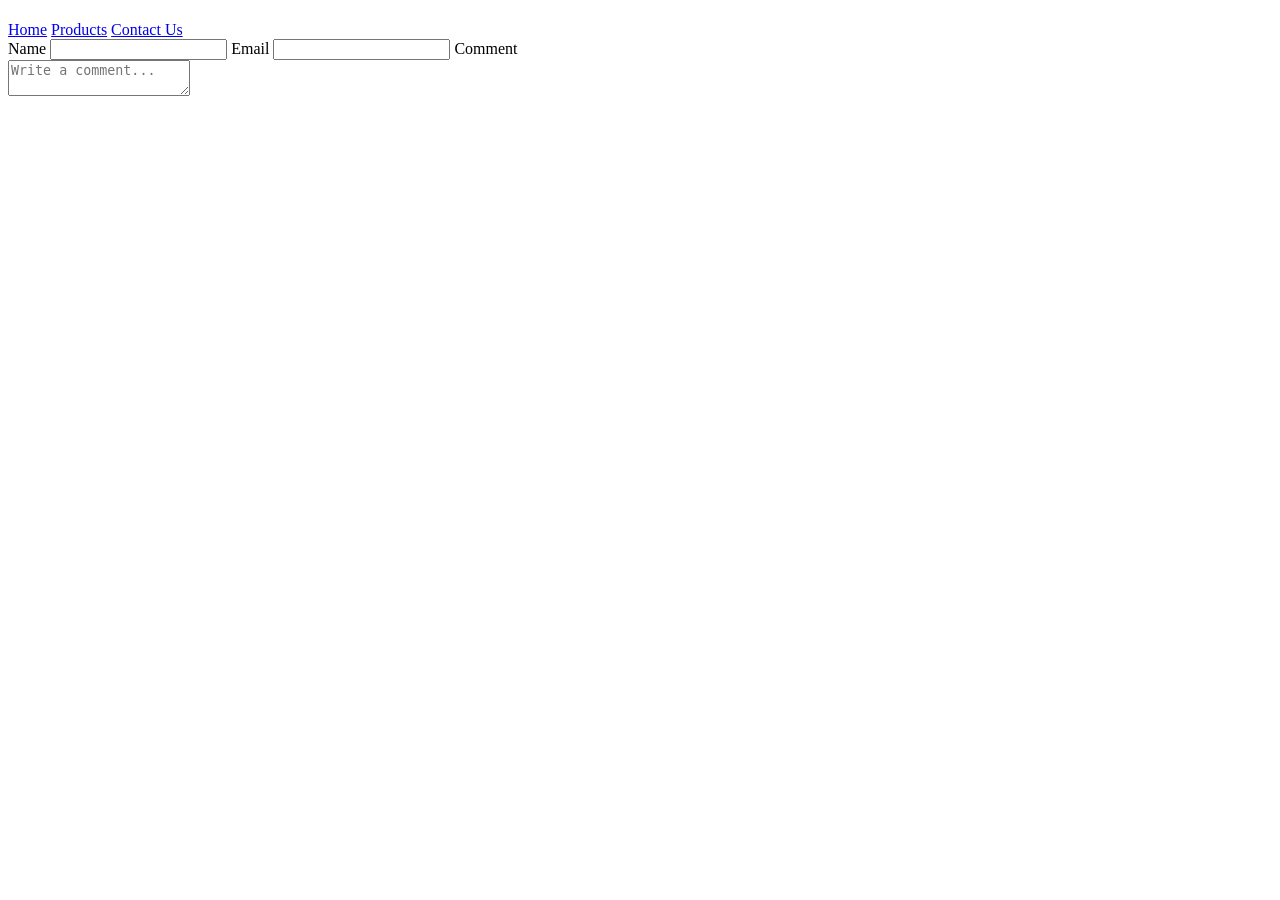
==== contact.html @ 01034f0b "first commit" ====
<!DOCTYPE html>
<html lang="en">
<head>
    <meta charset="UTF-8">
    <meta name="viewport" content="width=device-width, initial-scale=1.0">
    <title>Contact</title>
</head>
<body>
    <h1></h1>
    <nav>
        <a href="index.html">Home</a>
        <a href="products.html">Products</a>
        <a href="contact.html">Contact Us</a>
    </nav>
    <form>
        <label for="name">Name</label>
        <input type="text" name="name" id="name" required>

        <label for="email">Email</label>
        <input type="email" name="email" id="email" required>

        <label for="comment">Comment</label>
        <br>
        <textarea name="comment" id="comment" placeholder="Write a comment..."></textarea>
    </form>
</body>
</html>
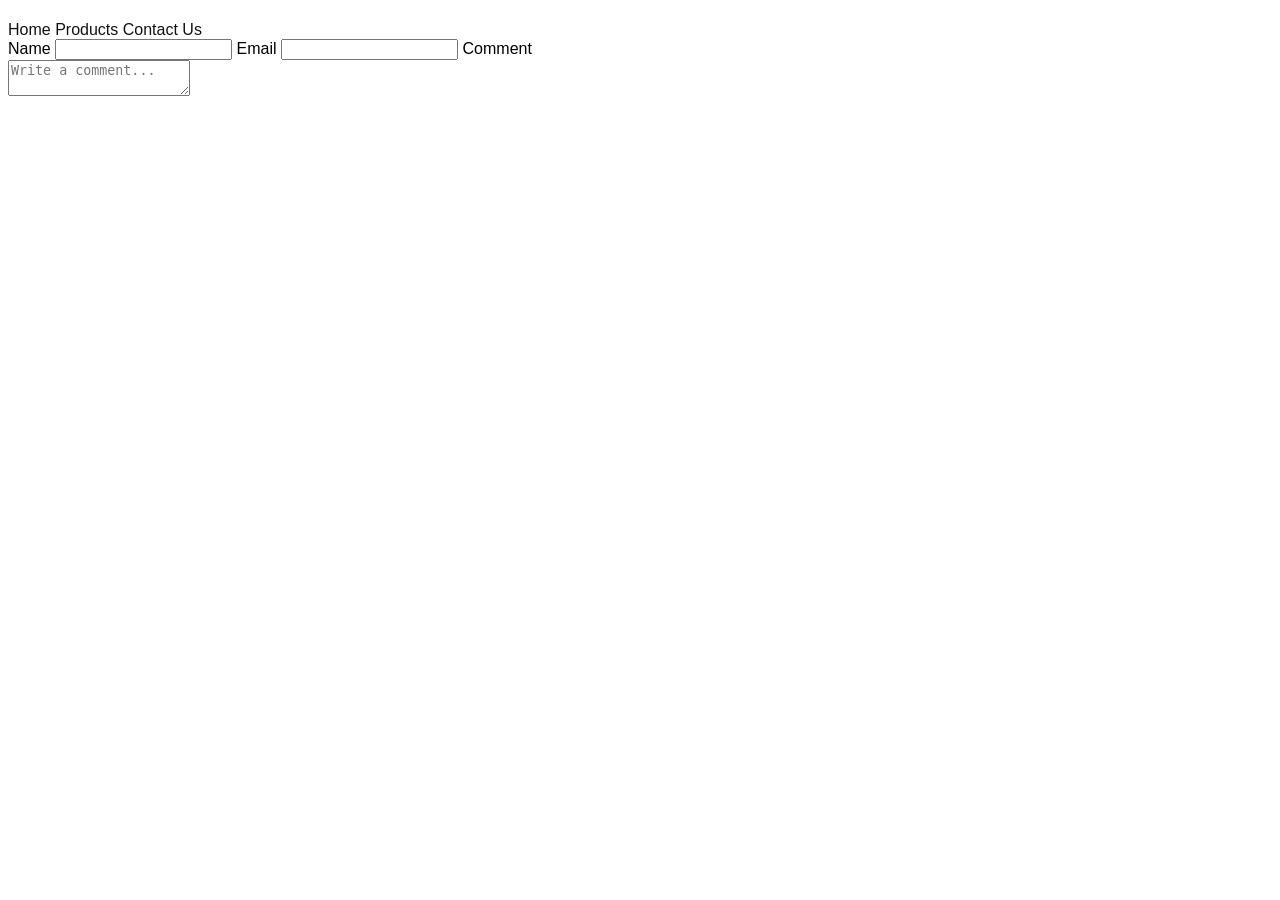
==== commit 700bcc01: "change style on the home page" ====
--- a/contact.html
+++ b/contact.html
@@ -3,6 +3,7 @@
 <head>
     <meta charset="UTF-8">
     <meta name="viewport" content="width=device-width, initial-scale=1.0">
+    <link rel="stylesheet" href="style.css">
     <title>Contact</title>
 </head>
 <body>
--- a/style.css
+++ b/style.css
@@ -0,0 +1,22 @@
+header {
+    display: flex;
+    justify-content: space-between;
+    align-items: center;
+    padding: 32px;
+    font-family: 'Segoe UI', Tahoma, Geneva, Verdana, sans-serif;
+}
+
+body {
+    font-family: 'Segoe UI', Tahoma, Geneva, Verdana, sans-serif;
+}
+
+nav a{
+    text-decoration: none;
+    color: #111;
+    font-weight: 500;
+    text-align: right;
+}
+
+pre {
+    font-family: 'Segoe UI', Tahoma, Geneva, Verdana, sans-serif;
+}
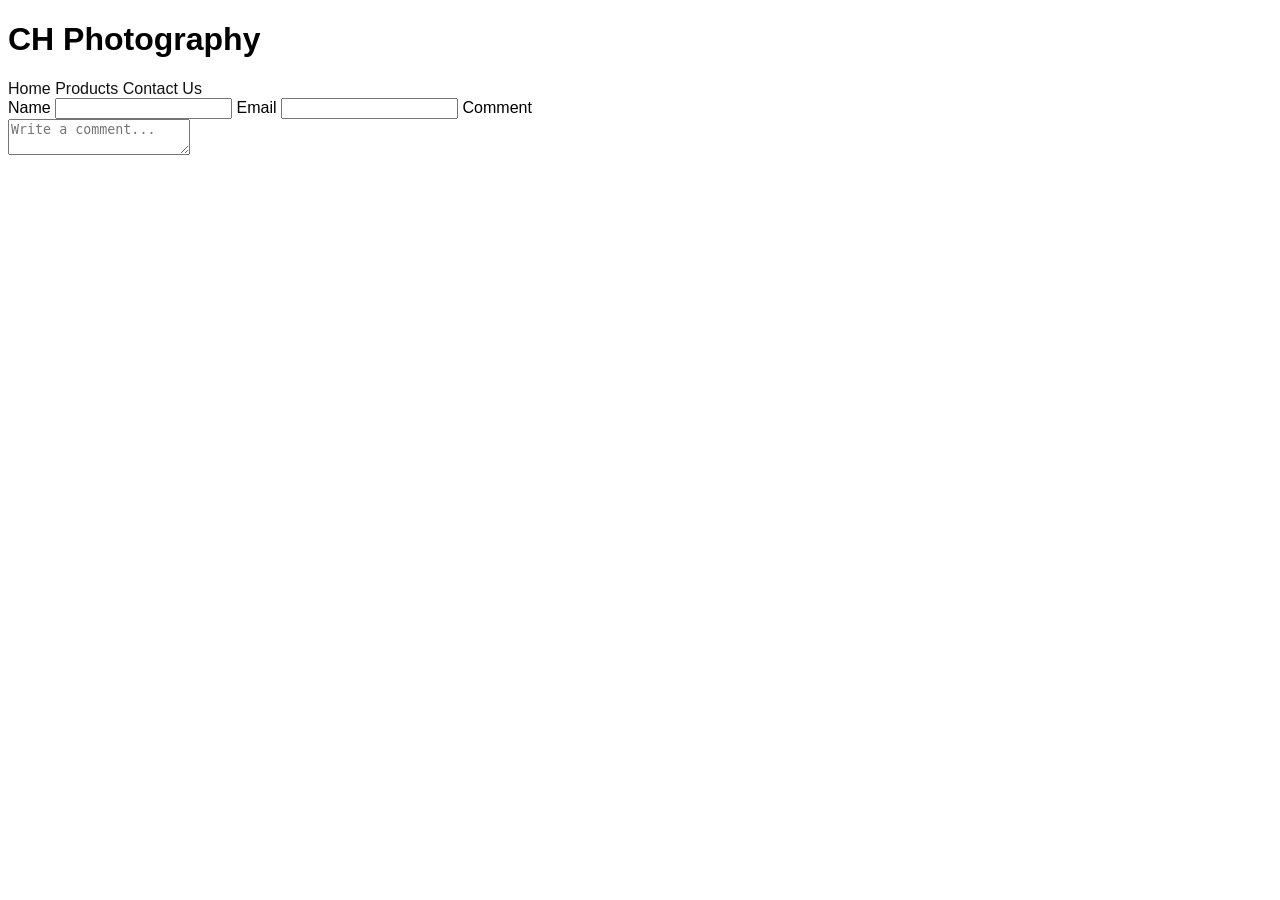
==== commit 538c5a9a: "add header" ====
--- a/contact.html
+++ b/contact.html
@@ -7,7 +7,7 @@
     <title>Contact</title>
 </head>
 <body>
-    <h1></h1>
+    <h1>CH Photography</h1>
     <nav>
         <a href="index.html">Home</a>
         <a href="products.html">Products</a>
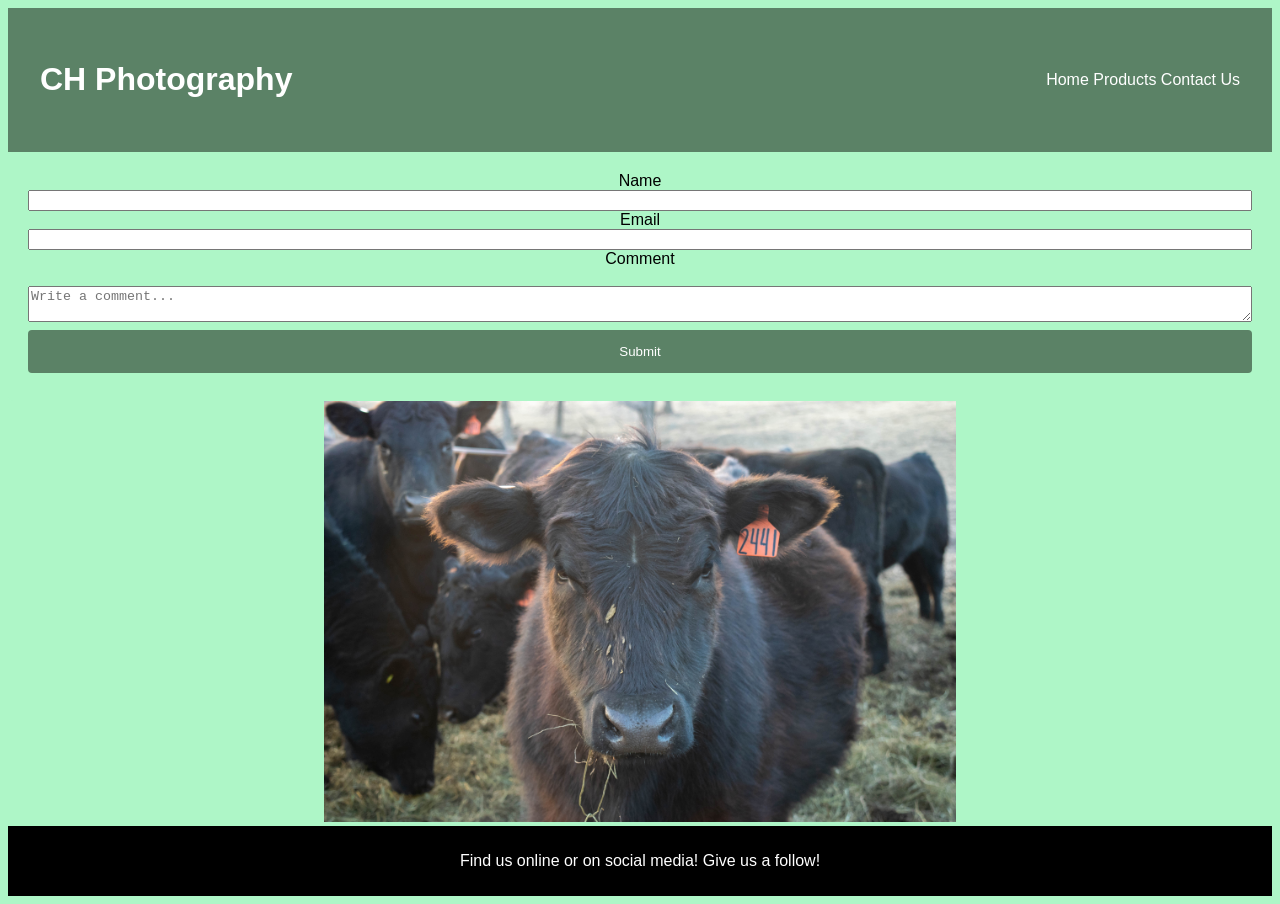
==== commit f09e2924: "add edits" ====
--- a/contact.html
+++ b/contact.html
@@ -7,12 +7,14 @@
     <title>Contact</title>
 </head>
 <body>
+    <header>
     <h1>CH Photography</h1>
     <nav>
         <a href="index.html">Home</a>
         <a href="products.html">Products</a>
         <a href="contact.html">Contact Us</a>
     </nav>
+  </header>
     <form>
         <label for="name">Name</label>
         <input type="text" name="name" id="name" required>
@@ -23,6 +25,11 @@
         <label for="comment">Comment</label>
         <br>
         <textarea name="comment" id="comment" placeholder="Write a comment..."></textarea>
+        <input id="button" type="submit" value="Submit">
     </form>
+    <img src="images/DSC_0139.jpg" alt="cow facing head on">
+    <footer>
+  <p>Find us online or on social media! Give us a follow!</p>
+    </footer>
 </body>
 </html>
--- a/style.css
+++ b/style.css
@@ -4,19 +4,65 @@
     align-items: center;
     padding: 32px;
     font-family: 'Segoe UI', Tahoma, Geneva, Verdana, sans-serif;
+    background-color: #5B8266;
+    color: white;
 }
 
 body {
     font-family: 'Segoe UI', Tahoma, Geneva, Verdana, sans-serif;
+    text-align: center;
+    background-color: #AEF6C7;
 }
 
 nav a{
     text-decoration: none;
-    color: #111;
+    color: white;
     font-weight: 500;
     text-align: right;
 }
 
+table {
+    margin-left: auto;
+    margin-right: auto; 
+    border-collapse: collapse;
+}
+
 pre {
     font-family: 'Segoe UI', Tahoma, Geneva, Verdana, sans-serif;
-}+}
+
+img {
+    width: 50%;
+    height: auto;
+}
+
+form {
+  border-radius: 5px;
+  background-color: #AEF6C7;
+  padding: 20px;
+  display: flex;
+  flex-direction: column;
+}
+
+#button{
+  width: 100%;
+  background-color: #5B8266;
+  color: white;
+  padding: 14px;
+  margin: 8px 0;
+  border: none;
+  border-radius: 4px;
+  cursor: pointer;
+}
+
+footer {
+  background-color: black;
+  padding: 10px;
+  text-align: center;
+  color: white;
+  
+}
+
+@media (min-width: 900px){
+
+}
